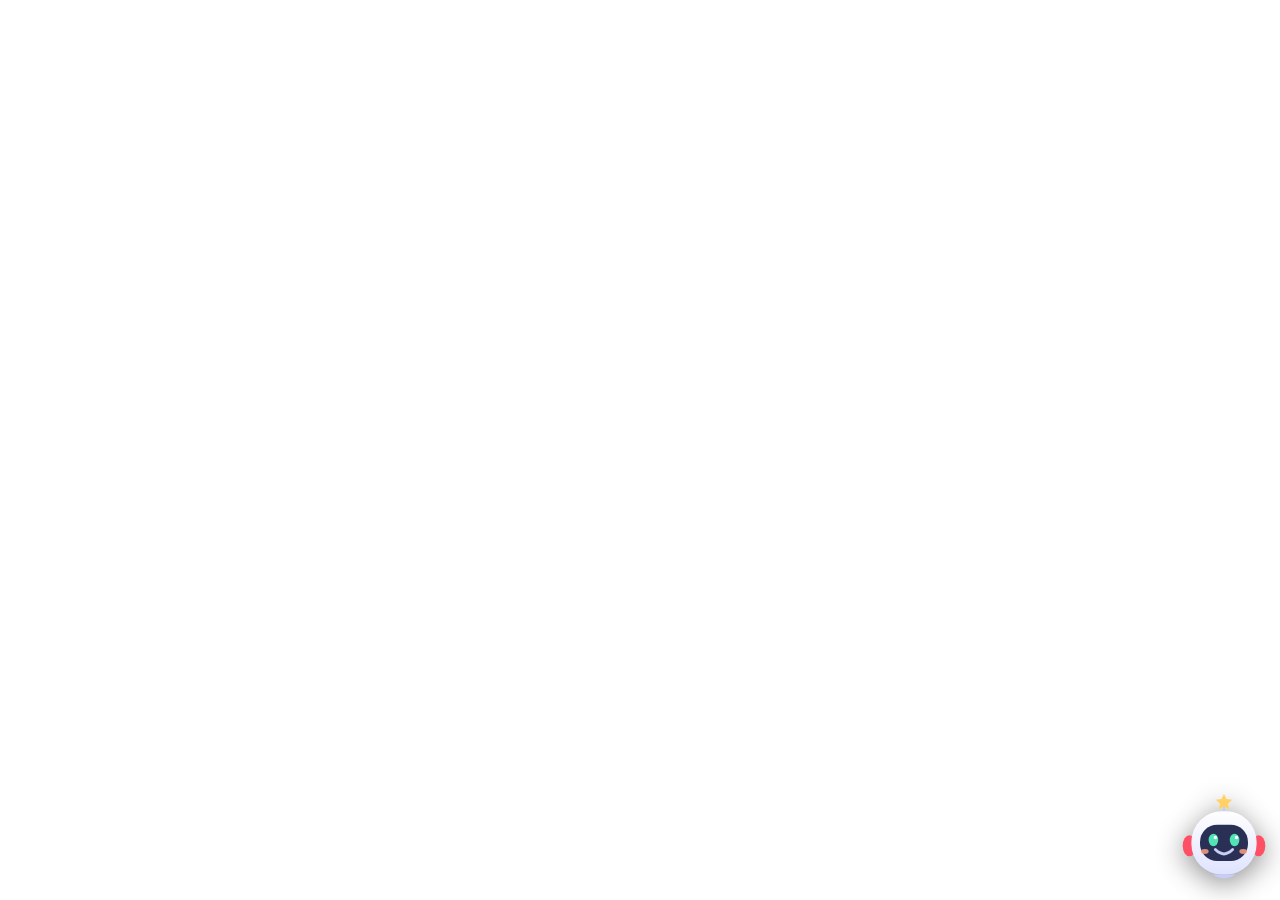
==== static/buddy.html @ bd7b1e12 "v3.3.0：對戰陪伴啾啾（置頂小視窗、看畫面給情緒價值） Co-Authored-By: Claude Opus 5.5 <noreply@anthropic.com> Claude-Session" ====
<!doctype html>
<html lang="zh-Hant">
<head>
<meta charset="utf-8">
<title>啾啾陪玩中</title>
<style>
  html, body { margin: 0; height: 100%; background: transparent; overflow: hidden;
    font-family: "Noto Sans TC", "Microsoft JhengHei", system-ui, sans-serif; user-select: none; }
  .wrap { position: absolute; inset: 0; display: flex; flex-direction: column; align-items: flex-end; justify-content: flex-end; padding: 8px; }
  .bubble { max-width: 230px; background: #fff; color: #1b2036; font-size: 15px; font-weight: 700; line-height: 1.4;
    padding: 10px 14px; border-radius: 18px 18px 4px 18px; box-shadow: 0 6px 20px rgba(0,0,0,.35);
    margin: 0 70px 4px 0; transform-origin: bottom right; }
  .bubble.pop { animation: pop .45s cubic-bezier(.2,1.6,.4,1); }
  .bubble.hide { opacity: 0; transform: scale(.6); transition: .4s; }
  .bubble.wow { background: #fff6d6; } .bubble.sad { background: #e8f0ff; } .bubble.cheer { background: #ffe8ec; }
  svg { width: 96px; height: 96px; filter: drop-shadow(0 6px 14px rgba(0,0,0,.45)); animation: bob 3s ease-in-out infinite; }
  .jump svg { animation: jump .6s ease, bob 3s ease-in-out .6s infinite; }
  .shake svg { animation: shake .5s ease, bob 3s ease-in-out .5s infinite; }
  .eye { animation: blink 4s infinite; transform-origin: center; transform-box: fill-box; }
  .heart { position: absolute; bottom: 70px; right: 40px; font-size: 18px; animation: up 1.6s ease-out forwards; pointer-events: none; }
  @keyframes pop { from { transform: scale(.4); opacity: 0; } to { transform: scale(1); opacity: 1; } }
  @keyframes bob { 0%,100% { transform: translateY(0) rotate(-3deg); } 50% { transform: translateY(-7px) rotate(3deg); } }
  @keyframes jump { 0% { transform: translateY(0); } 40% { transform: translateY(-26px) scale(1.08); } 100% { transform: translateY(0); } }
  @keyframes shake { 0%,100% { transform: rotate(0); } 25% { transform: rotate(-10deg); } 75% { transform: rotate(10deg); } }
  @keyframes blink { 0%, 92%, 100% { transform: scaleY(1); } 95% { transform: scaleY(.1); } }
  @keyframes up { from { transform: translate(0,0) scale(.6); opacity: 1; } to { transform: translate(var(--dx), -110px) scale(1.2); opacity: 0; } }
</style>
</head>
<body>
<div class="wrap" id="wrap">
  <div class="bubble hide" id="bubble"></div>
  <div id="bot"></div>
</div>
<script>
function bot(mood) {
  const mouth = mood === "sad" ? '<path d="M42 66 q8 -6 16 0" stroke="#c7cdf5" stroke-width="3" fill="none" stroke-linecap="round"/>'
    : mood === "wow" ? '<ellipse cx="50" cy="64" rx="5" ry="6" fill="#c7cdf5"/>'
    : '<path d="M41 62 q9 9 18 0" stroke="#c7cdf5" stroke-width="3" fill="none" stroke-linecap="round"/>';
  const eyes = mood === "wow"
    ? '<path d="M33 50 l6 -5 l6 5" stroke="#4fe3b5" stroke-width="4" fill="none" stroke-linecap="round"/><path d="M55 50 l6 -5 l6 5" stroke="#4fe3b5" stroke-width="4" fill="none" stroke-linecap="round"/>'
    : '<g class="eye"><ellipse cx="39" cy="50" rx="5" ry="6.5" fill="#4fe3b5"/><circle cx="41" cy="47.5" r="1.8" fill="#fff"/></g><g class="eye"><ellipse cx="61" cy="50" rx="5" ry="6.5" fill="#4fe3b5"/><circle cx="63" cy="47.5" r="1.8" fill="#fff"/></g>';
  return `<svg viewBox="0 0 100 100"><defs><linearGradient id="mg" x1="0" y1="0" x2="0" y2="1"><stop offset="0" stop-color="#fff"/><stop offset="1" stop-color="#dfe3ff"/></linearGradient></defs>
    <line x1="50" y1="22" x2="50" y2="10" stroke="#c7cdf5" stroke-width="3" stroke-linecap="round"/>
    <path d="M50 2 l2.6 5.3 5.8.8 -4.2 4.1 1 5.8 -5.2-2.7 -5.2 2.7 1-5.8 -4.2-4.1 5.8-.8z" fill="#ffd166"/>
    <ellipse cx="14" cy="56" rx="7" ry="11" fill="#ff4f64"/><ellipse cx="86" cy="56" rx="7" ry="11" fill="#ff4f64"/>
    <rect x="16" y="20" width="68" height="66" rx="32" fill="url(#mg)"/><rect x="25" y="34" width="50" height="38" rx="18" fill="#2a2f55"/>
    ${eyes}<g transform="translate(0,-2)">${mouth}</g>
    <ellipse cx="30" cy="62" rx="4" ry="2.5" fill="#ff9f80" opacity="${mood === "sad" ? ".3" : ".85"}"/><ellipse cx="70" cy="62" rx="4" ry="2.5" fill="#ff9f80" opacity="${mood === "sad" ? ".3" : ".85"}"/>
    ${mood === "sad" ? '<path d="M66 58 q2 6 0 8 q-2 -2 0 -8z" fill="#7fc7ff"/>' : ""}
    <path d="M38 86 q12 8 24 0" fill="#c7cdf5"/></svg>`;
}
const wrap = document.getElementById("wrap"), bubble = document.getElementById("bubble"), botEl = document.getElementById("bot");
let lastT = 0, hideTimer = null;
botEl.innerHTML = bot("happy");

function hearts(n, ch) {
  for (let i = 0; i < n; i++) {
    const h = document.createElement("div");
    h.className = "heart";
    h.textContent = ch;
    h.style.setProperty("--dx", (Math.random() * 80 - 40) + "px");
    h.style.animationDelay = (i * 0.15) + "s";
    document.body.appendChild(h);
    setTimeout(() => h.remove(), 2200);
  }
}
function show(line, mood) {
  botEl.innerHTML = bot(mood);
  wrap.classList.remove("jump", "shake");
  void wrap.offsetWidth;
  wrap.classList.add(mood === "sad" ? "shake" : "jump");
  bubble.className = "bubble pop " + mood;
  bubble.textContent = line;
  if (mood === "wow") hearts(4, "✨");
  else if (mood === "cheer") hearts(3, "💪");
  else if (mood === "sad") hearts(3, "💗");
  else hearts(2, "💕");
  clearTimeout(hideTimer);
  hideTimer = setTimeout(() => { bubble.className = "bubble hide " + mood; botEl.innerHTML = bot("happy"); }, 9000);
}
async function poll() {
  try {
    const s = await fetch("/api/buddy/state", { cache: "no-store" }).then((r) => r.json());
    if (s.t && s.t !== lastT) { lastT = s.t; show(s.line, s.mood || "happy"); }
  } catch { /* 主程式關掉了 */ }
}
setInterval(poll, 2000);
poll();
</script>
</body>
</html>
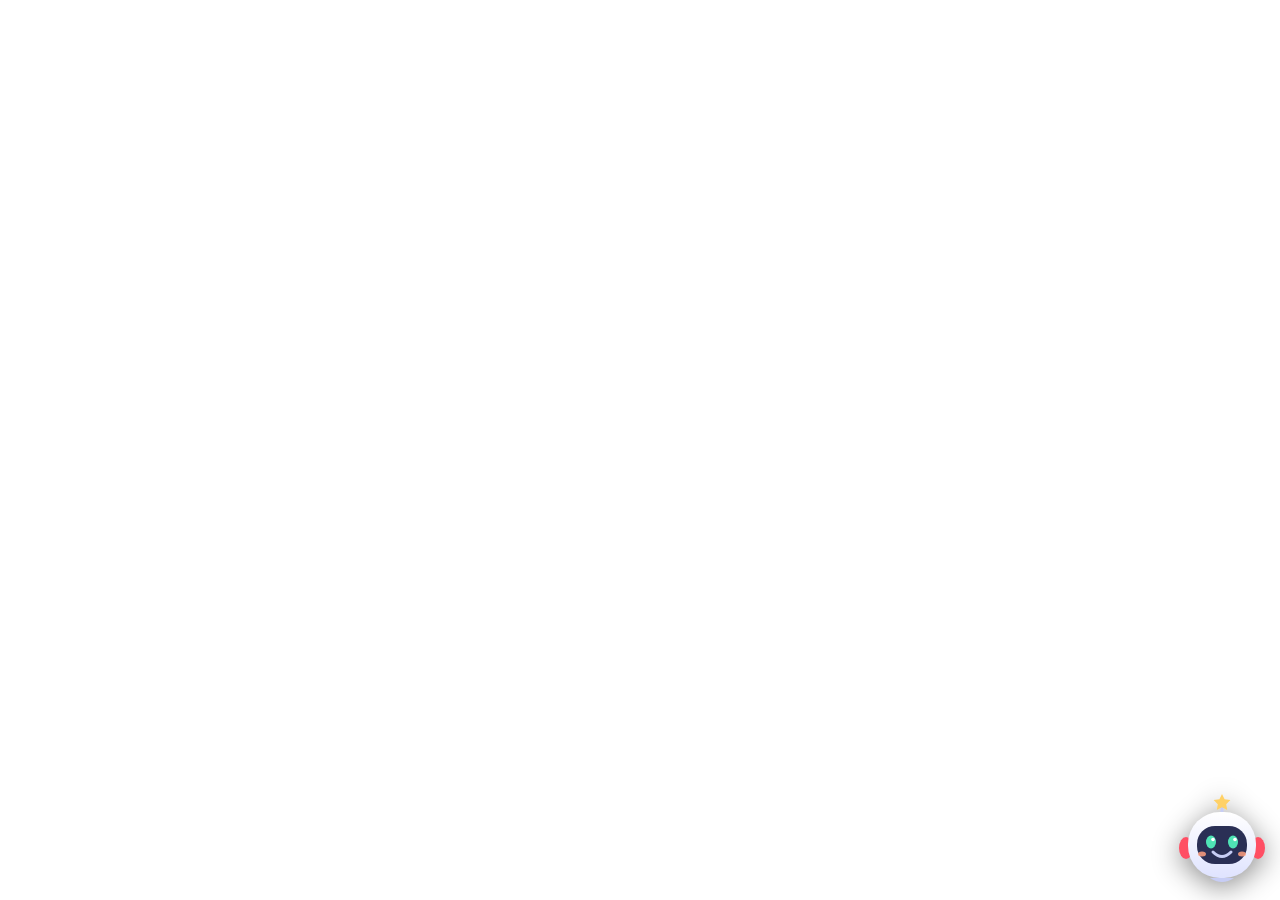
==== commit 355f6bc5: "v3.4.0：陪伴角色換裝（原創角色＋自訂圖片）、調整位置與大小 Co-Authored-By: Claude Opus 5.5 <noreply@anthropic.com> Claude-Sess" ====
--- a/static/buddy.html
+++ b/static/buddy.html
@@ -7,17 +7,24 @@
   html, body { margin: 0; height: 100%; background: transparent; overflow: hidden;
     font-family: "Noto Sans TC", "Microsoft JhengHei", system-ui, sans-serif; user-select: none; }
   .wrap { position: absolute; inset: 0; display: flex; flex-direction: column; align-items: flex-end; justify-content: flex-end; padding: 8px; }
-  .bubble { max-width: 230px; background: #fff; color: #1b2036; font-size: 15px; font-weight: 700; line-height: 1.4;
+  .bubble { max-width: calc(100% - 30px); background: #fff; color: #1b2036; font-size: calc(15px * var(--k, 1)); font-weight: 700; line-height: 1.4;
     padding: 10px 14px; border-radius: 18px 18px 4px 18px; box-shadow: 0 6px 20px rgba(0,0,0,.35);
-    margin: 0 70px 4px 0; transform-origin: bottom right; }
+    margin: 0 calc(70px * var(--k, 1)) 4px 0; transform-origin: bottom right; }
   .bubble.pop { animation: pop .45s cubic-bezier(.2,1.6,.4,1); }
   .bubble.hide { opacity: 0; transform: scale(.6); transition: .4s; }
   .bubble.wow { background: #fff6d6; } .bubble.sad { background: #e8f0ff; } .bubble.cheer { background: #ffe8ec; }
-  svg { width: 96px; height: 96px; filter: drop-shadow(0 6px 14px rgba(0,0,0,.45)); animation: bob 3s ease-in-out infinite; }
-  .jump svg { animation: jump .6s ease, bob 3s ease-in-out .6s infinite; }
-  .shake svg { animation: shake .5s ease, bob 3s ease-in-out .5s infinite; }
+  #bot svg, #bot img { width: calc(100px * var(--k, 1)); height: calc(100px * var(--k, 1)); object-fit: contain;
+    filter: drop-shadow(0 6px 14px rgba(0,0,0,.45)); animation: bob 3s ease-in-out infinite; display: block; }
+  .jump #bot > * { animation: jump .6s ease, bob 3s ease-in-out .6s infinite; }
+  .shake #bot > * { animation: shake .5s ease, bob 3s ease-in-out .5s infinite; }
   .eye { animation: blink 4s infinite; transform-origin: center; transform-box: fill-box; }
-  .heart { position: absolute; bottom: 70px; right: 40px; font-size: 18px; animation: up 1.6s ease-out forwards; pointer-events: none; }
+  .heart { position: absolute; bottom: 80px; right: 40px; font-size: 18px; animation: up 1.6s ease-out forwards; pointer-events: none; }
+  /* 調整位置模式 */
+  .setup .wrap { outline: 3px dashed #ffd166; outline-offset: -4px; border-radius: 18px; background: rgba(14,18,32,.55); cursor: move; }
+  .done { position: absolute; left: 10px; top: 10px; display: none; background: #ff4f64; color: #fff; border: 0; border-radius: 10px;
+    padding: 8px 14px; font: inherit; font-weight: 700; cursor: pointer; z-index: 5; }
+  .tip { position: absolute; left: 10px; top: 48px; display: none; color: #fff; font-size: 12px; text-shadow: 0 1px 3px #000; max-width: 60%; }
+  .setup .done, .setup .tip { display: block; }
   @keyframes pop { from { transform: scale(.4); opacity: 0; } to { transform: scale(1); opacity: 1; } }
   @keyframes bob { 0%,100% { transform: translateY(0) rotate(-3deg); } 50% { transform: translateY(-7px) rotate(3deg); } }
   @keyframes jump { 0% { transform: translateY(0); } 40% { transform: translateY(-26px) scale(1.08); } 100% { transform: translateY(0); } }
@@ -25,39 +32,33 @@
   @keyframes blink { 0%, 92%, 100% { transform: scaleY(1); } 95% { transform: scaleY(.1); } }
   @keyframes up { from { transform: translate(0,0) scale(.6); opacity: 1; } to { transform: translate(var(--dx), -110px) scale(1.2); opacity: 0; } }
 </style>
+<script src="/static/skins.js"></script>
 </head>
 <body>
-<div class="wrap" id="wrap">
+<button class="done" id="done">✓ 完成</button>
+<div class="tip">把我拖到想要的位置，再按「完成」</div>
+<div class="wrap pywebview-drag-region" id="wrap">
   <div class="bubble hide" id="bubble"></div>
   <div id="bot"></div>
 </div>
 <script>
-function bot(mood) {
-  const mouth = mood === "sad" ? '<path d="M42 66 q8 -6 16 0" stroke="#c7cdf5" stroke-width="3" fill="none" stroke-linecap="round"/>'
-    : mood === "wow" ? '<ellipse cx="50" cy="64" rx="5" ry="6" fill="#c7cdf5"/>'
-    : '<path d="M41 62 q9 9 18 0" stroke="#c7cdf5" stroke-width="3" fill="none" stroke-linecap="round"/>';
-  const eyes = mood === "wow"
-    ? '<path d="M33 50 l6 -5 l6 5" stroke="#4fe3b5" stroke-width="4" fill="none" stroke-linecap="round"/><path d="M55 50 l6 -5 l6 5" stroke="#4fe3b5" stroke-width="4" fill="none" stroke-linecap="round"/>'
-    : '<g class="eye"><ellipse cx="39" cy="50" rx="5" ry="6.5" fill="#4fe3b5"/><circle cx="41" cy="47.5" r="1.8" fill="#fff"/></g><g class="eye"><ellipse cx="61" cy="50" rx="5" ry="6.5" fill="#4fe3b5"/><circle cx="63" cy="47.5" r="1.8" fill="#fff"/></g>';
-  return `<svg viewBox="0 0 100 100"><defs><linearGradient id="mg" x1="0" y1="0" x2="0" y2="1"><stop offset="0" stop-color="#fff"/><stop offset="1" stop-color="#dfe3ff"/></linearGradient></defs>
-    <line x1="50" y1="22" x2="50" y2="10" stroke="#c7cdf5" stroke-width="3" stroke-linecap="round"/>
-    <path d="M50 2 l2.6 5.3 5.8.8 -4.2 4.1 1 5.8 -5.2-2.7 -5.2 2.7 1-5.8 -4.2-4.1 5.8-.8z" fill="#ffd166"/>
-    <ellipse cx="14" cy="56" rx="7" ry="11" fill="#ff4f64"/><ellipse cx="86" cy="56" rx="7" ry="11" fill="#ff4f64"/>
-    <rect x="16" y="20" width="68" height="66" rx="32" fill="url(#mg)"/><rect x="25" y="34" width="50" height="38" rx="18" fill="#2a2f55"/>
-    ${eyes}<g transform="translate(0,-2)">${mouth}</g>
-    <ellipse cx="30" cy="62" rx="4" ry="2.5" fill="#ff9f80" opacity="${mood === "sad" ? ".3" : ".85"}"/><ellipse cx="70" cy="62" rx="4" ry="2.5" fill="#ff9f80" opacity="${mood === "sad" ? ".3" : ".85"}"/>
-    ${mood === "sad" ? '<path d="M66 58 q2 6 0 8 q-2 -2 0 -8z" fill="#7fc7ff"/>' : ""}
-    <path d="M38 86 q12 8 24 0" fill="#c7cdf5"/></svg>`;
+const qs = new URLSearchParams(location.search);
+const SETUP = qs.get("setup") === "1";
+const wrap = document.getElementById("wrap"), bubble = document.getElementById("bubble"), botEl = document.getElementById("bot");
+let skin = { skin: "jiujiu", files: [], size: "m" }, lastT = 0, hideTimer = null;
+
+function art(mood) {
+  if (skin.skin === "custom" && skin.files.length) {
+    const pickFile = (m) => skin.files.find((f) => f.replace(/\.[^.]+$/, "").toLowerCase() === m);
+    const f = pickFile(mood) || pickFile("happy") || pickFile("default") || skin.files[0];
+    return `<img src="/custom-buddy/${encodeURIComponent(f)}" alt="">`;
+  }
+  return (window.SKINS[skin.skin] || window.SKINS.jiujiu).svg(mood);
 }
-const wrap = document.getElementById("wrap"), bubble = document.getElementById("bubble"), botEl = document.getElementById("bot");
-let lastT = 0, hideTimer = null;
-botEl.innerHTML = bot("happy");
-
 function hearts(n, ch) {
   for (let i = 0; i < n; i++) {
     const h = document.createElement("div");
-    h.className = "heart";
-    h.textContent = ch;
+    h.className = "heart"; h.textContent = ch;
     h.style.setProperty("--dx", (Math.random() * 80 - 40) + "px");
     h.style.animationDelay = (i * 0.15) + "s";
     document.body.appendChild(h);
@@ -65,27 +66,36 @@
   }
 }
 function show(line, mood) {
-  botEl.innerHTML = bot(mood);
-  wrap.classList.remove("jump", "shake");
-  void wrap.offsetWidth;
+  botEl.innerHTML = art(mood);
+  wrap.classList.remove("jump", "shake"); void wrap.offsetWidth;
   wrap.classList.add(mood === "sad" ? "shake" : "jump");
   bubble.className = "bubble pop " + mood;
   bubble.textContent = line;
-  if (mood === "wow") hearts(4, "✨");
-  else if (mood === "cheer") hearts(3, "💪");
-  else if (mood === "sad") hearts(3, "💗");
-  else hearts(2, "💕");
+  hearts(mood === "wow" ? 4 : 3, { wow: "✨", cheer: "💪", sad: "💗" }[mood] || "💕");
   clearTimeout(hideTimer);
-  hideTimer = setTimeout(() => { bubble.className = "bubble hide " + mood; botEl.innerHTML = bot("happy"); }, 9000);
+  if (!SETUP) hideTimer = setTimeout(() => { bubble.className = "bubble hide " + mood; botEl.innerHTML = art("happy"); }, 9000);
 }
 async function poll() {
   try {
     const s = await fetch("/api/buddy/state", { cache: "no-store" }).then((r) => r.json());
-    if (s.t && s.t !== lastT) { lastT = s.t; show(s.line, s.mood || "happy"); }
+    if (s.t && s.t !== lastT && !SETUP) { lastT = s.t; show(s.line, s.mood || "happy"); }
   } catch { /* 主程式關掉了 */ }
 }
-setInterval(poll, 2000);
-poll();
+(async function init() {
+  try { skin = await fetch("/api/buddy/skin", { cache: "no-store" }).then((r) => r.json()); } catch { /* 用預設 */ }
+  document.documentElement.style.setProperty("--k", { s: 0.8, m: 1, l: 1.3 }[skin.size] || 1);
+  botEl.innerHTML = art("happy");
+  if (SETUP) {
+    document.body.classList.add("setup");
+    show("拖我到想要的位置吧～", "wow");
+    document.getElementById("done").onclick = () => {
+      if (window.pywebview?.api?.save_position) window.pywebview.api.save_position();
+    };
+  } else {
+    setInterval(poll, 2000);
+    poll();
+  }
+})();
 </script>
 </body>
 </html>
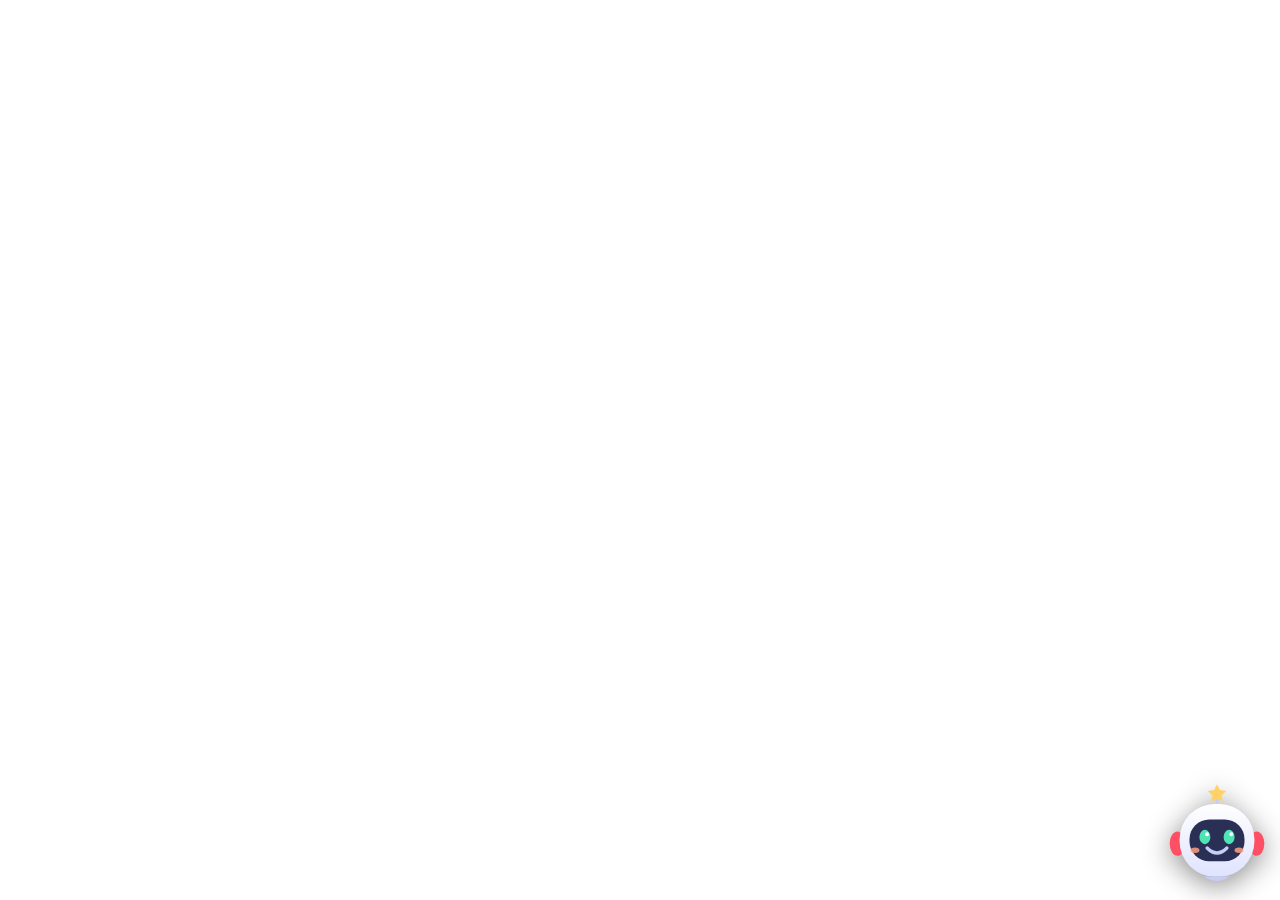
==== commit 629f0377: "v4.0.0：陪伴角色養成（等級、親密度、衣櫃、對話框、回憶簿、語音） Co-Authored-By: Claude Opus 5.5 <noreply@anthropic.com> Claude-S" ====
--- a/static/buddy.html
+++ b/static/buddy.html
@@ -13,8 +13,17 @@
   .bubble.pop { animation: pop .45s cubic-bezier(.2,1.6,.4,1); }
   .bubble.hide { opacity: 0; transform: scale(.6); transition: .4s; }
   .bubble.wow { background: #fff6d6; } .bubble.sad { background: #e8f0ff; } .bubble.cheer { background: #ffe8ec; }
-  #bot svg, #bot img { width: calc(100px * var(--k, 1)); height: calc(100px * var(--k, 1)); object-fit: contain;
-    filter: drop-shadow(0 6px 14px rgba(0,0,0,.45)); animation: bob 3s ease-in-out infinite; display: block; }
+  #bot { width: calc(110px * var(--k, 1)); height: calc(110px * var(--k, 1)); }
+  #bot > * { filter: drop-shadow(0 6px 14px rgba(0,0,0,.45)); animation: bob 3s ease-in-out infinite; }
+  .lv { position: absolute; right: 10px; bottom: 6px; background: #1b2036; color: #ffd166; font-size: 11px; font-weight: 800;
+    border-radius: 99px; padding: 1px 7px; box-shadow: 0 2px 6px rgba(0,0,0,.4); }
+  /* 對話框外框（養成解鎖） */
+  .bubble.f-star { border: 2px solid #ffd166; } .bubble.f-star::after { content: "⭐"; position: absolute; top: -10px; left: -8px; font-size: 16px; }
+  .bubble.f-heart { border: 2px solid #ff8fb8; } .bubble.f-heart::after { content: "💗"; position: absolute; top: -10px; left: -8px; font-size: 16px; }
+  .bubble.f-neon { background: #12162b !important; color: #fff; border: 2px solid #4fe3b5; box-shadow: 0 0 12px #4fe3b5, 0 0 24px rgba(169,139,255,.6); }
+  .bubble.f-gold { background: linear-gradient(135deg, #fff6d6, #ffe08a) !important; border: 2px solid #e0a800; }
+  .bubble.f-gold::after { content: "👑"; position: absolute; top: -12px; left: -8px; font-size: 16px; }
+  .bubble { position: relative; }
   .jump #bot > * { animation: jump .6s ease, bob 3s ease-in-out .6s infinite; }
   .shake #bot > * { animation: shake .5s ease, bob 3s ease-in-out .5s infinite; }
   .eye { animation: blink 4s infinite; transform-origin: center; transform-box: fill-box; }
@@ -48,12 +57,16 @@
 let skin = { skin: "jiujiu", files: [], size: "m" }, lastT = 0, hideTimer = null;
 
 function art(mood) {
-  if (skin.skin === "custom" && skin.files.length) {
-    const pickFile = (m) => skin.files.find((f) => f.replace(/\.[^.]+$/, "").toLowerCase() === m);
-    const f = pickFile(mood) || pickFile("happy") || pickFile("default") || skin.files[0];
-    return `<img src="/custom-buddy/${encodeURIComponent(f)}" alt="">`;
+  let customSrc = null;
+  if (skin.skin === "custom") {
+    // 有穿自訂造型包就用造型包的圖，否則用資料夾裡的圖
+    const pack = (skin.outfits || []).find((o) => o.name === skin.outfit);
+    const files = pack ? pack.files.map((f) => pack.name + "/" + f) : skin.files;
+    const pickFile = (m) => files.find((f) => f.split("/").pop().replace(/\.[^.]+$/, "").toLowerCase() === m);
+    const f = pickFile(mood) || pickFile("happy") || pickFile("default") || files[0];
+    if (f) customSrc = "/custom-buddy/" + f.split("/").map(encodeURIComponent).join("/");
   }
-  return (window.SKINS[skin.skin] || window.SKINS.jiujiu).svg(mood);
+  return window.renderBuddy(skin.skin, mood, skin.equipped || [], { customSrc, adjust: skin.adjust });
 }
 function hearts(n, ch) {
   for (let i = 0; i < n; i++) {
@@ -69,7 +82,7 @@
   botEl.innerHTML = art(mood);
   wrap.classList.remove("jump", "shake"); void wrap.offsetWidth;
   wrap.classList.add(mood === "sad" ? "shake" : "jump");
-  bubble.className = "bubble pop " + mood;
+  bubble.className = "bubble pop " + mood + " f-" + (skin.frame || "default");
   bubble.textContent = line;
   hearts(mood === "wow" ? 4 : 3, { wow: "✨", cheer: "💪", sad: "💗" }[mood] || "💕");
   clearTimeout(hideTimer);
@@ -85,6 +98,7 @@
   try { skin = await fetch("/api/buddy/skin", { cache: "no-store" }).then((r) => r.json()); } catch { /* 用預設 */ }
   document.documentElement.style.setProperty("--k", { s: 0.8, m: 1, l: 1.3 }[skin.size] || 1);
   botEl.innerHTML = art("happy");
+  if (skin.level) { const lv = document.createElement("div"); lv.className = "lv"; lv.textContent = "Lv." + skin.level; wrap.appendChild(lv); }
   if (SETUP) {
     document.body.classList.add("setup");
     show("拖我到想要的位置吧～", "wow");
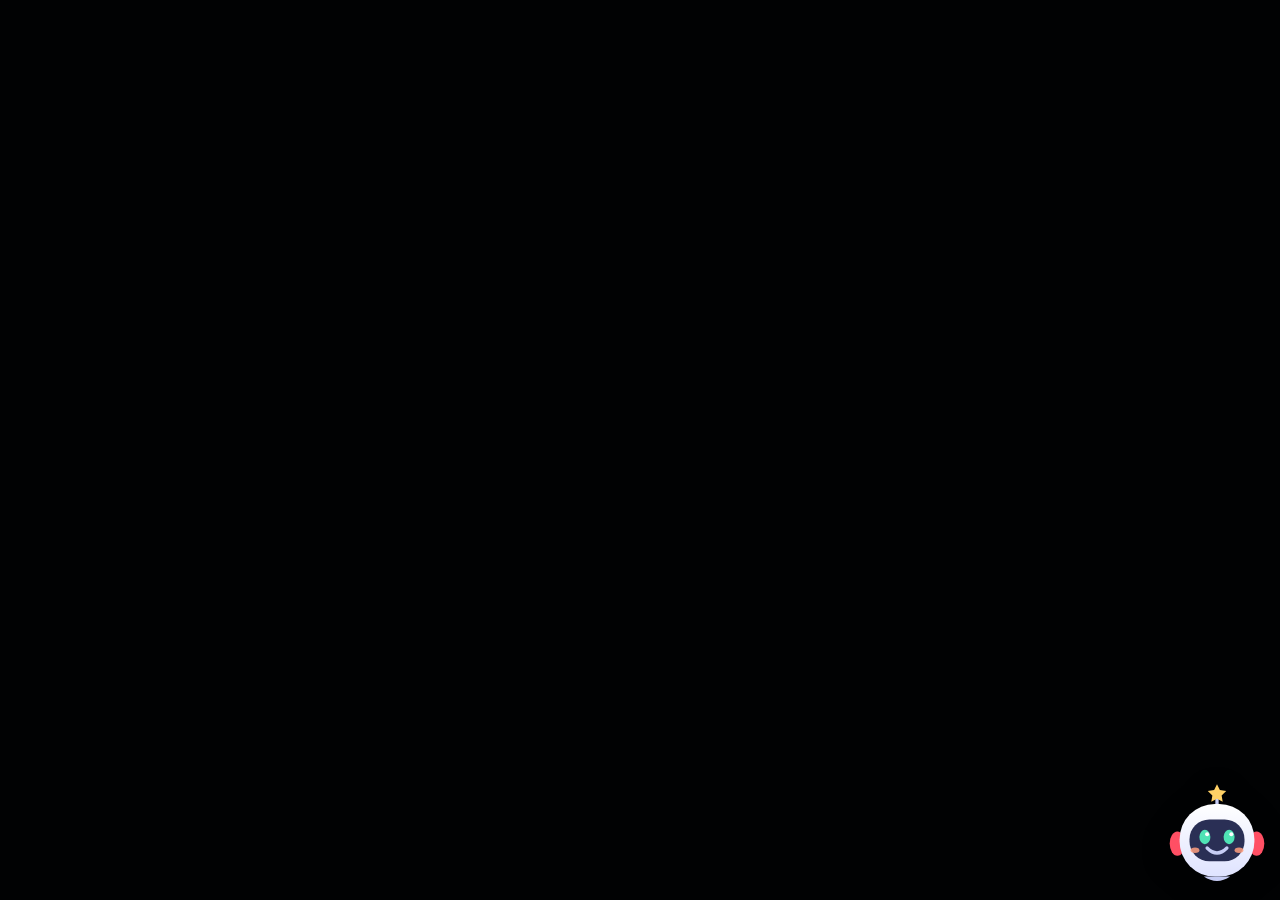
==== commit dfa64f77: "4.6.0: 陪伴角色視窗去背（修正白色長方形） Co-Authored-By: Claude Opus 5.5 <noreply@anthropic.com> Claude-Session: htt" ====
--- a/static/buddy.html
+++ b/static/buddy.html
@@ -4,7 +4,7 @@
 <meta charset="utf-8">
 <title>啾啾陪玩中</title>
 <style>
-  html, body { margin: 0; height: 100%; background: transparent; overflow: hidden;
+  html, body { margin: 0; height: 100%; background: #010203; /* 去背色：整片會被變成透明 */ overflow: hidden;
     font-family: "Noto Sans TC", "Microsoft JhengHei", system-ui, sans-serif; user-select: none; }
   .wrap { position: absolute; inset: 0; display: flex; flex-direction: column; align-items: flex-end; justify-content: flex-end; padding: 8px; }
   .bubble { max-width: calc(100% - 30px); background: #fff; color: #1b2036; font-size: calc(15px * var(--k, 1)); font-weight: 700; line-height: 1.4;
@@ -13,6 +13,7 @@
   .bubble.pop { animation: pop .45s cubic-bezier(.2,1.6,.4,1); }
   .bubble.hide { opacity: 0; transform: scale(.6); transition: .4s; }
   .bubble.wow { background: #fff6d6; } .bubble.sad { background: #e8f0ff; } .bubble.cheer { background: #ffe8ec; }
+  .bubble.comfort { background: #ffeef6; } .bubble.proud { background: #fff0e0; } .bubble.daily { background: #effff6; }
   #bot { width: calc(110px * var(--k, 1)); height: calc(110px * var(--k, 1)); }
   #bot > * { filter: drop-shadow(0 6px 14px rgba(0,0,0,.45)); animation: bob 3s ease-in-out infinite; }
   .lv { position: absolute; right: 10px; bottom: 6px; background: #1b2036; color: #ffd166; font-size: 11px; font-weight: 800;
@@ -58,13 +59,12 @@
 
 function art(mood) {
   let customSrc = null;
-  if (skin.skin === "custom") {
-    // 有穿自訂造型包就用造型包的圖，否則用資料夾裡的圖
+  if (String(skin.skin).startsWith("custom") && skin.char) {
+    // 有穿自訂造型包就用造型包的圖，否則用角色資料夾裡的圖
     const pack = (skin.outfits || []).find((o) => o.name === skin.outfit);
-    const files = pack ? pack.files.map((f) => pack.name + "/" + f) : skin.files;
-    const pickFile = (m) => files.find((f) => f.split("/").pop().replace(/\.[^.]+$/, "").toLowerCase() === m);
-    const f = pickFile(mood) || pickFile("happy") || pickFile("default") || files[0];
-    if (f) customSrc = "/custom-buddy/" + f.split("/").map(encodeURIComponent).join("/");
+    const files = pack ? pack.files.map((f) => pack.name + "/" + f) : (skin.files || []);
+    const f = window.pickMoodFile(files, mood);
+    if (f) customSrc = "/custom-buddy/" + [skin.char, ...f.split("/")].map(encodeURIComponent).join("/");
   }
   return window.renderBuddy(skin.skin, mood, skin.equipped || [], { customSrc, adjust: skin.adjust });
 }
@@ -81,10 +81,10 @@
 function show(line, mood) {
   botEl.innerHTML = art(mood);
   wrap.classList.remove("jump", "shake"); void wrap.offsetWidth;
-  wrap.classList.add(mood === "sad" ? "shake" : "jump");
+  wrap.classList.add(mood === "sad" || mood === "comfort" ? "shake" : "jump");
   bubble.className = "bubble pop " + mood + " f-" + (skin.frame || "default");
   bubble.textContent = line;
-  hearts(mood === "wow" ? 4 : 3, { wow: "✨", cheer: "💪", sad: "💗" }[mood] || "💕");
+  hearts(mood === "wow" || mood === "proud" ? 4 : 3, { wow: "✨", cheer: "💪", sad: "💗", comfort: "💗", proud: "💢", daily: "☕" }[mood] || "💕");
   clearTimeout(hideTimer);
   if (!SETUP) hideTimer = setTimeout(() => { bubble.className = "bubble hide " + mood; botEl.innerHTML = art("happy"); }, 9000);
 }
